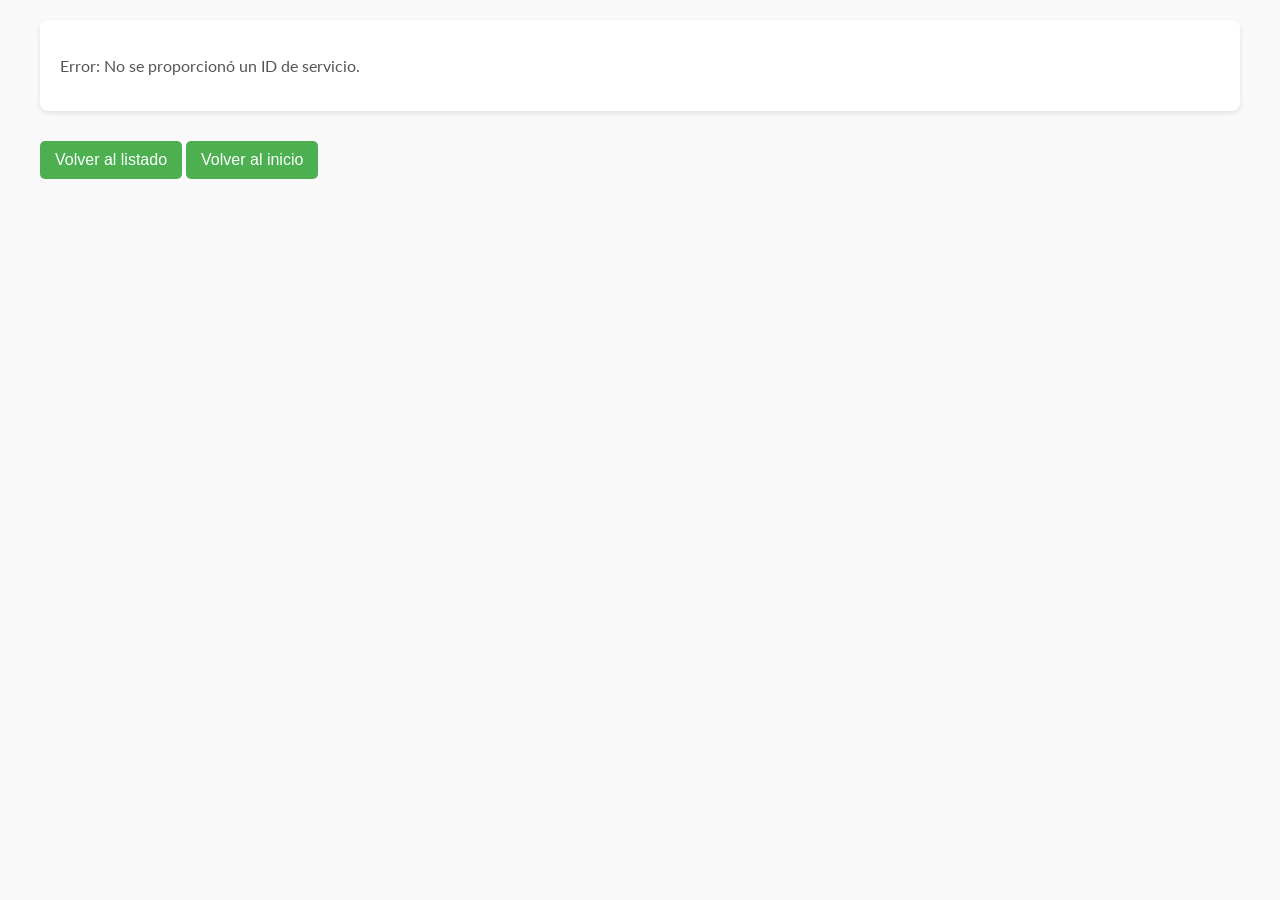
==== flask_project/app/templates/detalle_servicio.html @ cfaeccc3 "fix: adapt and finalize Services and Service Detail views for Flask compatibility" ====
<!DOCTYPE html>
<html lang="es">
<head>
    <meta charset="UTF-8">
    <meta name="viewport" content="width=device-width, initial-scale=1.0">
    <title>Detalle del Servicio</title>
    <link rel="stylesheet" href="../static/css/style.css">
    <link href="https://fonts.googleapis.com/css2?family=Lato:wght@400;700&display=swap" rel="stylesheet">
    <script src="../static/js/detalle_servicio.js" defer></script>
</head>
<body>
    <main>
        <section id="agranda-imagen" hidden="true">
            <button id="cerrar-imagen">Cerrar</button>
            
        </section>
        <section id="detalle-servicio">

        </section>

        <nav>
            <button id="volver-listado">Volver al listado</button>
            <button id="volver-portada">Volver al inicio</button>
        </nav>
    </main>
</body>
</html>
---- flask_project/app/static/css/style.css ----
/* General */
body {
    background-color: #f9f9f9;
    font-family: 'Lato', Arial, sans-serif;
    margin: 0;
    padding: 0;
    color: #333; 
}

h1, h2, h3 {
    font-family: 'Lato', Arial, sans-serif;
    font-weight: 700;
    color: #ffffff;
    margin-bottom: 10px;
}

p, li, td {
    font-family: 'Lato', Arial, sans-serif;
    font-weight: 400;
    color: #555;
}

a {
    text-decoration: none;
    color: #4CAF50;
    font-weight: bold;
}

a:hover {
    color: #388E3C;
}

header {
    background-color: #4CAF50;
    color: white;
    padding: 15px 20px;
    text-align: center;
    box-shadow: 0 2px 5px rgba(0, 0, 0, 0.1);
}

header h1 {
    margin: 0;
    font-size: 2rem;
}

header nav ul {
    list-style: none;
    padding: 0;
    margin: 10px 0 0;
    display: flex;
    justify-content: center;
    gap: 15px;
}

header nav ul li {
    display: inline;
}

header nav ul li a {
    color: white;
    font-weight: 400;
    padding: 5px 10px;
    border-radius: 5px;
    transition: background-color 0.3s;
}

header nav ul li a:hover {
    background-color: #388E3C;
}

main {
    padding: 20px;
    max-width: 1200px;
    margin: 0 auto;
}

section {
    margin-bottom: 30px;
    background: white;
    padding: 20px;
    border-radius: 8px;
    box-shadow: 0 2px 5px rgba(0, 0, 0, 0.1);
}

section h2 {
    margin-top: 0;
    font-size: 1.5rem;
    color: #333;
}

table {
    width: 100%;
    border-collapse: collapse;
    margin-top: 10px;
}

table th, table td {
    border: 1px solid #ddd;
    padding: 10px;
    text-align: left;
}

table th {
    background-color: #4CAF50;
    color: white;
}

table tr:nth-child(even) {
    background-color: #f2f2f2;
}

table tr:hover {
    background-color: #e0f7fa;
}

button, .btn {
    background-color: #4CAF50;
    color: white;
    border: none;
    padding: 10px 15px;
    border-radius: 5px;
    cursor: pointer;
    font-size: 1rem;
    transition: background-color 0.3s;
}

button:hover, .btn:hover {
    background-color: #71a974;
}

button:disabled {
    background-color: #ccc;
    cursor: not-allowed;
}

footer {
    background-color: #4CAF50;
    color: white;
    text-align: center;
    padding: 10px 0;
    margin-top: 20px;
    font-size: 0.9rem;
}

.hidden {
    display: none;
}

img {
    border-radius: 5px;
    box-shadow: 0 2px 5px rgba(0, 0, 0, 0.1);
}

form {
    display: flex;
    flex-direction: column;
    gap: 15px;
    max-width: 600px;
    margin: 0 auto;
    padding: 20px;
    background-color: white;
    border-radius: 8px;
    box-shadow: 0 2px 5px rgba(0, 0, 0, 0.1);
}

form label {
    font-weight: bold;
    color: #333;
}

form input, form select, form textarea {
    padding: 10px;
    border: 1px solid #ddd;
    border-radius: 5px;
    font-size: 1rem;
    width: 100%;
    box-sizing: border-box;
}

form input:focus, form select:focus, form textarea:focus {
    border-color: #4CAF50;
    outline: none;
    box-shadow: 0 0 5px rgba(76, 175, 80, 0.5);
}

form button {
    align-self: center;
    background-color: #4CAF50;
    color: white;
    border: none;
    padding: 10px 15px;
    border-radius: 5px;
    cursor: pointer;
    font-size: 1rem;
    transition: background-color 0.3s;
}

form button:hover {
    background-color: #388E3C;
}

form .hidden {
    display: none;
}

nav a {
    display: inline-block;
    margin-top: 10px;
    padding: 10px 15px;
    background-color: #4CAF50;
    color: white;
    border-radius: 5px;
    text-align: center;
    transition: background-color 0.3s;
}

nav a:hover {
    background-color: #388E3C;
}

.service-item {
    margin-bottom: 20px;
    padding: 15px;
    background-color: #ffffff;
    border-radius: 8px;
    box-shadow: 0 2px 5px rgba(0, 0, 0, 0.1);
}

.service-item h2 {
    margin-top: 0;
    font-size: 1.25rem;
    color: #4CAF50;
}

.service-item p {
    margin: 5px 0;
    color: #555;
}

.service-item .service-images img {
    margin-right: 10px;
    border-radius: 5px;
    box-shadow: 0 1px 3px rgba(0, 0, 0, 0.1);
}

.service-item button {
    margin-top: 10px;
}
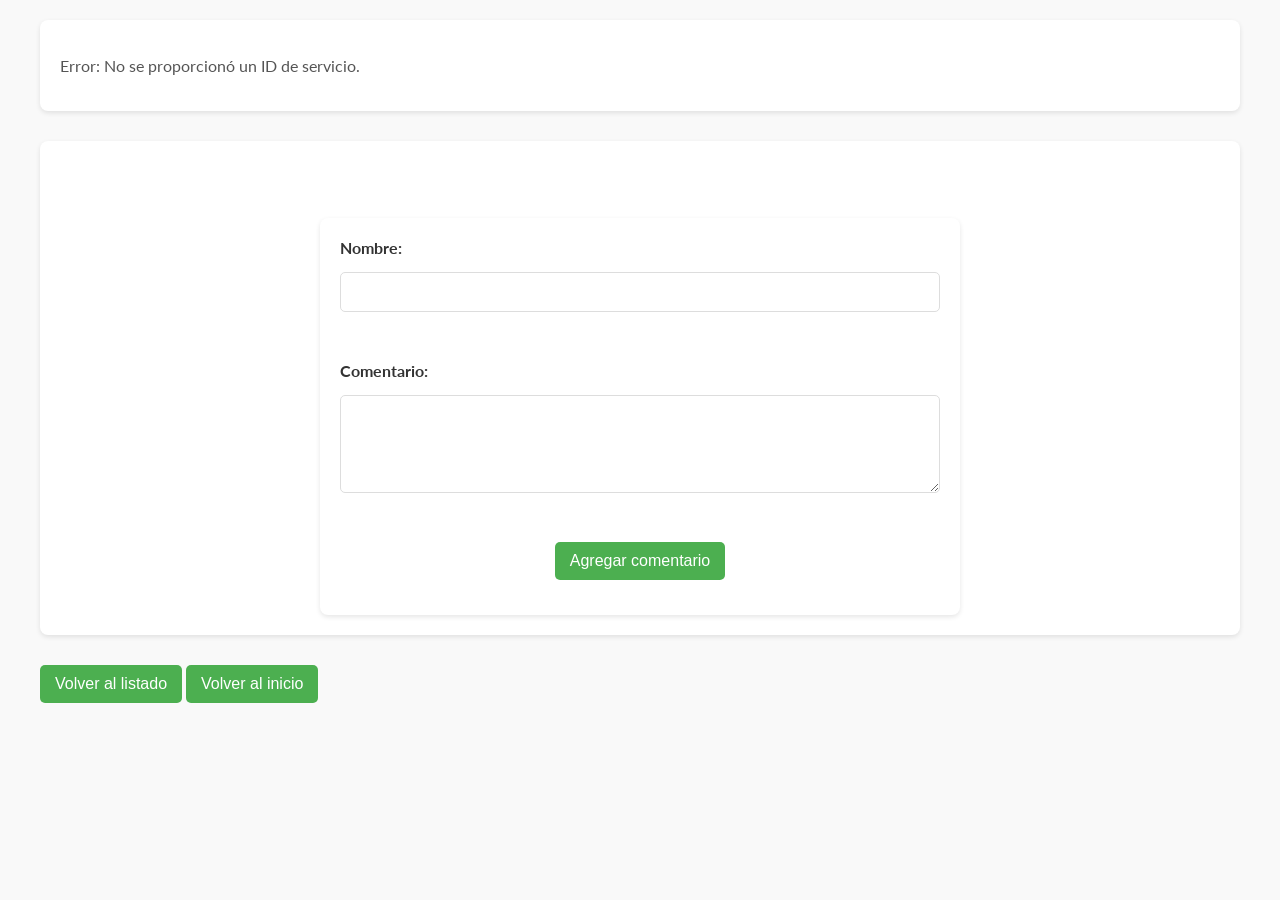
==== commit 155dba07: "add comments to services" ====
--- a/flask_project/app/templates/detalle_servicio.html
+++ b/flask_project/app/templates/detalle_servicio.html
@@ -12,10 +12,24 @@
     <main>
         <section id="agranda-imagen" hidden="true">
             <button id="cerrar-imagen">Cerrar</button>
-            
         </section>
         <section id="detalle-servicio">
 
+        </section>
+        <section id="comentarios">
+            <h3>Comentarios</h3>
+            <ul id="lista-comentarios"></ul>
+            <form id="form-comentario">
+                <label for="nombre-comentario">Nombre:</label>
+                <input type="text" id="nombre-comentario" name="nombre" minlength="3" maxlength="80" required>
+                <br>
+                <label for="texto-comentario">Comentario:</label>
+                <textarea id="texto-comentario" name="texto" rows="4" cols="50" minlength="5" required></textarea>
+                <br>
+                <button type="submit">Agregar comentario</button>
+                <div id="comentario-errores"></div>
+            </form>
+            
         </section>
 
         <nav>
--- a/flask_project/app/static/css/style.css
+++ b/flask_project/app/static/css/style.css
@@ -245,4 +245,13 @@
 
 .service-item button {
     margin-top: 10px;
+}
+
+.grafico {
+    max-width: 500px;
+    max-height: 300px;
+    width: 100%;
+    height: 300px;
+    margin: 0 auto 2rem auto;
+    display: block;
 }
